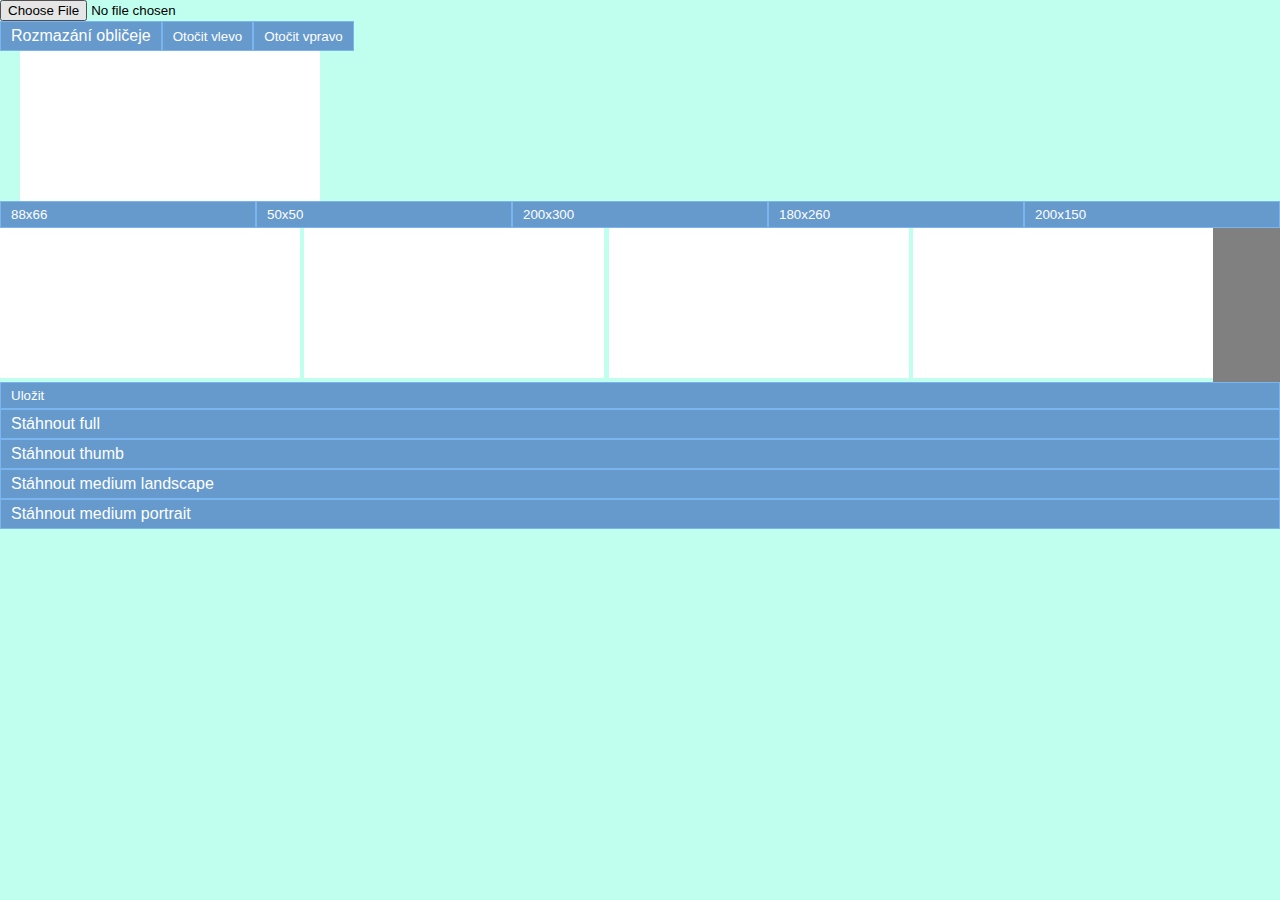
==== editor.html @ 3fa53ae8 "Editor base: Zobrazování výřezu" ====
<!DOCTYPE html>
<html lang="en">
<head>
    <meta charset="UTF-8">
    <meta name="viewport" content="width=device-width, initial-scale=1">
    <title>Editor</title>
    <link rel="stylesheet" href="css.css">
</head>
<body>
<input type="file" class="wide" id="load">
<div class="tools wide">
    <input type="checkbox" name="tool" id="blur" value="blur">
    <label for="blur" class="button"> Rozmazání obličeje </label>

    <button id="turnLeft" class="button">Otočit vlevo</button>
    <button id="turnRight" class="button">Otočit vpravo</button>
</div>
<div class="svgContainer">
    <svg xmlns="http://www.w3.org/2000/svg" xmlns:xlink="http://www.w3.org/1999/xlink" id="svg">
        <defs id="defs">
            <filter id="blurFilter" y="-5" height="40">
                <feGaussianBlur in="SourceGraphic" stdDeviation="3" y="-5"/>
            </filter>
        </defs>
    </svg>
</div>
<div class="cutout wide">
    <button id="titleBig" class="button wide">88x66</button>
    <button id="titleSmall" class="button wide">50x50</button>
    <button id="portBig" class="button wide">200x300</button>
    <button id="portSmall" class="button wide">180x260</button>
    <button id="landscape" class="button wide">200x150</button>
</div>
<div class="canvasContainer">
    <canvas id="0000full" class="full0"></canvas>
    <canvas id="0000thumb" class="thumb"></canvas>
    <canvas id="0000mediumL" class="medium landscape"></canvas>
    <canvas id="0000mediumP" class="medium portrait"></canvas>

</div>
<button id="save" class="button wide">Uložit</button>
<a id="downloadFull" class="button wide">Stáhnout full</a>
<a id="downloadThumb" class="button wide">Stáhnout thumb</a>
<a id="downloadMediumL" class="button wide">Stáhnout medium landscape</a>
<a id="downloadMediumP" class="button wide">Stáhnout medium portrait</a>

<script src="js/settings/ImageLimits.js"></script>
<script src="js/settings/Messages.js"></script>

<script src="js/FileManager.js"></script>
<script src="js/SVGController.js"></script>
<script src="js/CanvasController.js"></script>
<script src="js/Rotator.js"></script>
<script src="js/BlurFace.js"></script>
<script src="js/Cutout.js"></script>
<script>

var SVGInst = new SVGController('svg');
var canvases = [];

canvases[0] = new CanvasController('0000full', 'downloadFull', '0000.jpg', SVGInst, ImageLimits.MAX_WIDTH, ImageLimits.MAX_HEIGHT);
canvases[1] = new CanvasController('0000thumb', 'downloadThumb', '0000t.jpg',  SVGInst, ImageLimits.MAX_WIDTH, ImageLimits.THUMB_HEIGHT );
canvases[2] = new CanvasController('0000mediumL', 'downloadMediumL', '0000ml.jpg', SVGInst, ImageLimits.MEDIUM_WIDTH, ImageLimits.MAX_HEIGHT );
canvases[3] = new CanvasController('0000mediumP', 'downloadMediumP', '0000mp.jpg', SVGInst, ImageLimits.MAX_WIDTH, ImageLimits.MEDIUM_HEIGHT );


var cutout = new Cutout(SVGInst);
var rotator = new Rotator(SVGInst);
new BlurFace('blur', SVGInst);
var fileManagement = new FileManager(SVGInst, canvases);


fileManagement.selectFile('load');
fileManagement.saveImage('save');

rotator.setRotation("turnLeft", false);
rotator.setRotation("turnRight", true);

cutout.setCutable('titleBig', 88, 66);


</script>
</body>
</html>
---- css.css ----
body {
    background-color: gray;
    display: flex;
    flex-wrap: wrap;
}

* {
    margin: 0;
    padding: 0;
    font-family: sans-serif;
    background: #c0ffee;
}

.svgContainer {
    display: flex;
    width: 100%;
    justify-content: left;
    padding: 0 20px;
}

.wide {
    width: 100%;
    text-align: left;
    display: flex;
}

.button {
    background: #69c;
    color: #fff;
    padding: 5px 10px;
    border: 1px solid #7bb5ef;
}

input[type="checkbox"] {
    display: none;
}

input[type="checkbox"] + label {
    padding: 5px 10px;
}

input[type="checkbox"]:checked + label {
    background-color: #324b64;
}


@media screen and (max-width: 980px) {
    .svgContainer {
        justify-content: center;
        padding: 0;
    }
}

canvas, svg {
    background-color: white;
}

#save, .cutout > * {
    cursor: pointer;
}
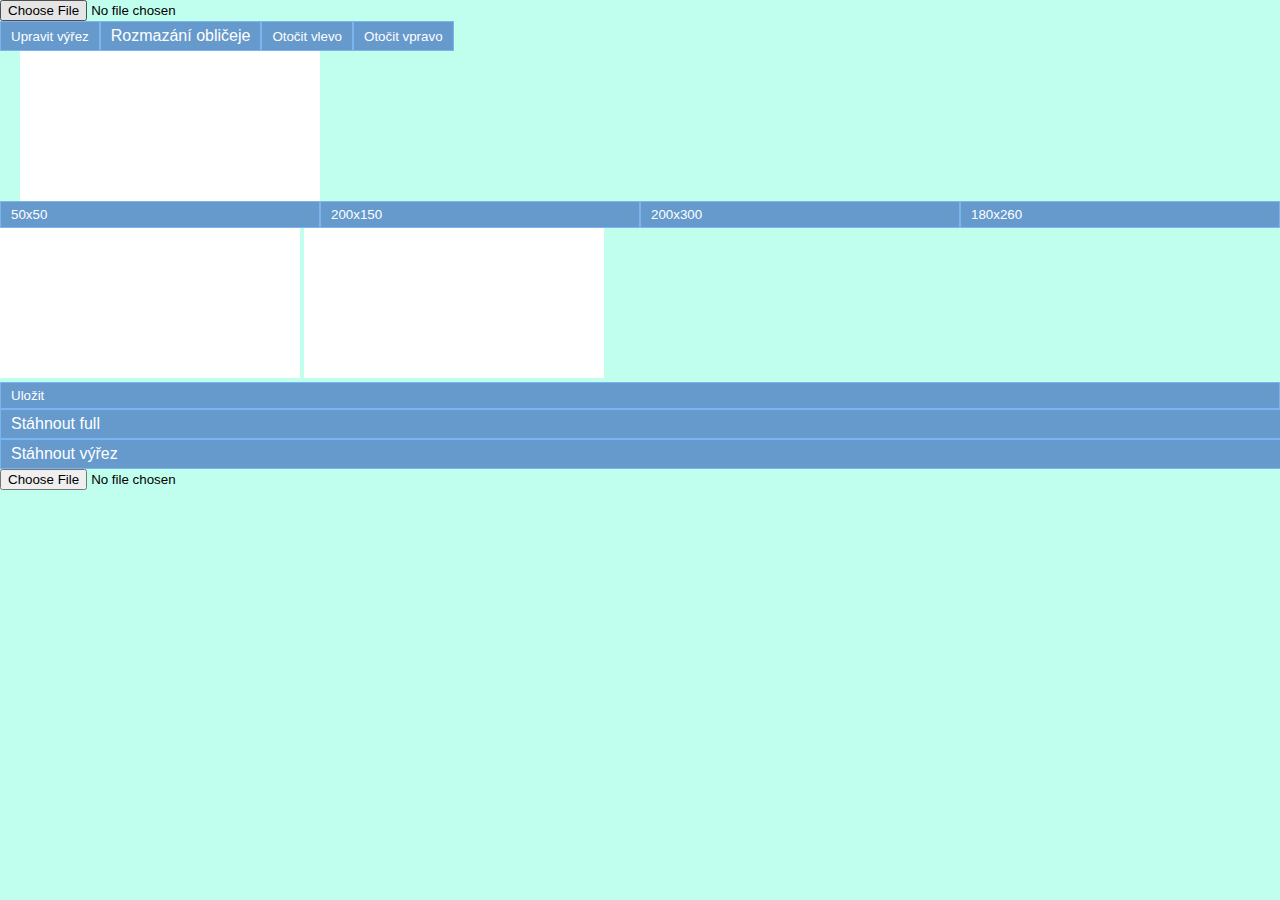
==== commit 43ec0875: "Editor base:  Pridani vyrezu, ktery drzi pomer stran v urcitem rozsahu" ====
--- a/editor.html
+++ b/editor.html
@@ -7,43 +7,45 @@
     <link rel="stylesheet" href="css.css">
 </head>
 <body>
-<input type="file" class="wide" id="load">
-<div class="tools wide">
-    <input type="checkbox" name="tool" id="blur" value="blur">
-    <label for="blur" class="button"> Rozmazání obličeje </label>
 
-    <button id="turnLeft" class="button">Otočit vlevo</button>
-    <button id="turnRight" class="button">Otočit vpravo</button>
-</div>
-<div class="svgContainer">
-    <svg xmlns="http://www.w3.org/2000/svg" xmlns:xlink="http://www.w3.org/1999/xlink" id="svg">
-        <defs id="defs">
-            <filter id="blurFilter" y="-5" height="40">
-                <feGaussianBlur in="SourceGraphic" stdDeviation="3" y="-5"/>
-            </filter>
-        </defs>
-    </svg>
-</div>
-<div class="cutout wide">
-    <button id="titleBig" class="button wide">88x66</button>
-    <button id="titleSmall" class="button wide">50x50</button>
-    <button id="portBig" class="button wide">200x300</button>
-    <button id="portSmall" class="button wide">180x260</button>
-    <button id="landscape" class="button wide">200x150</button>
-</div>
-<div class="canvasContainer">
-    <canvas id="0000full" class="full0"></canvas>
-    <canvas id="0000thumb" class="thumb"></canvas>
-    <canvas id="0000mediumL" class="medium landscape"></canvas>
-    <canvas id="0000mediumP" class="medium portrait"></canvas>
+<div class="editor">
+    <input type="file" class="wide" id="load">
+    <div class="tools wide">
+
+        <button id="cutout" class="button">Upravit výřez</button>
+
+        <input type="checkbox" name="tool" id="blur" value="blur">
+        <label for="blur" class="button"> Rozmazání obličeje </label>
+
+        <button id="turnLeft" class="button">Otočit vlevo</button>
+        <button id="turnRight" class="button">Otočit vpravo</button>
+    </div>
+    <div class="svgContainer">
+        <svg xmlns="http://www.w3.org/2000/svg" xmlns:xlink="http://www.w3.org/1999/xlink" id="svg">
+            <defs id="defs">
+                <filter id="blurFilter" y="-5" height="40">
+                    <feGaussianBlur in="SourceGraphic" stdDeviation="3" y="-5"/>
+                </filter>
+            </defs>
+        </svg>
+    </div>
+    <div class="cutout wide">
+        <button id="titleSmall" class="button wide">50x50</button>
+        <button id="landscape" class="button wide">200x150</button>
+        <button id="portBig" class="button wide">200x300</button>
+        <button id="portSmall" class="button wide">180x260</button>
+    </div>
+    <div class="canvasContainer">
+        <canvas id="0000full" class="full0"></canvas>
+        <canvas id="0000cutout" class="cutout"></canvas>
+
+    </div>
+    <button id="save" class="button wide">Uložit</button>
+    <a id="downloadFull" class="button wide">Stáhnout full</a>
+    <a id="downloadCutout" class="button wide">Stáhnout výřez</a>
+    <input type="file" class="wide" id="saved">
 
 </div>
-<button id="save" class="button wide">Uložit</button>
-<a id="downloadFull" class="button wide">Stáhnout full</a>
-<a id="downloadThumb" class="button wide">Stáhnout thumb</a>
-<a id="downloadMediumL" class="button wide">Stáhnout medium landscape</a>
-<a id="downloadMediumP" class="button wide">Stáhnout medium portrait</a>
-
 <script src="js/settings/ImageLimits.js"></script>
 <script src="js/settings/Messages.js"></script>
 
@@ -59,14 +61,13 @@
 var canvases = [];
 
 canvases[0] = new CanvasController('0000full', 'downloadFull', '0000.jpg', SVGInst, ImageLimits.MAX_WIDTH, ImageLimits.MAX_HEIGHT);
-canvases[1] = new CanvasController('0000thumb', 'downloadThumb', '0000t.jpg',  SVGInst, ImageLimits.MAX_WIDTH, ImageLimits.THUMB_HEIGHT );
-canvases[2] = new CanvasController('0000mediumL', 'downloadMediumL', '0000ml.jpg', SVGInst, ImageLimits.MEDIUM_WIDTH, ImageLimits.MAX_HEIGHT );
-canvases[3] = new CanvasController('0000mediumP', 'downloadMediumP', '0000mp.jpg', SVGInst, ImageLimits.MAX_WIDTH, ImageLimits.MEDIUM_HEIGHT );
+
+var canvasInst = new CanvasController('0000cutout', 'downloadCutout', '0000c.jpg', SVGInst, ImageLimits.MAX_WIDTH, ImageLimits.MAX_HEIGHT );
 
 
-var cutout = new Cutout(SVGInst);
+var cutout = new Cutout(SVGInst, canvasInst);
 var rotator = new Rotator(SVGInst);
-new BlurFace('blur', SVGInst);
+var blur = new BlurFace('blur', SVGInst);
 var fileManagement = new FileManager(SVGInst, canvases);
 
 
@@ -76,7 +77,18 @@
 rotator.setRotation("turnLeft", false);
 rotator.setRotation("turnRight", true);
 
-cutout.setCutable('titleBig', 88, 66);
+cutout.setCutable('cutout', 320, 480, 640);
+cutout.setCutable('titleSmall', 50, 50, 50);
+cutout.setCutable('portBig', 200, 300, 200);
+cutout.setCutable('portSmall', 180, 260, 180);
+cutout.setCutable('landscape', 200, 150, 200);
+
+blur.setOff('blur', 'cutout');
+blur.setOff('blur', 'titleSmall');
+blur.setOff('blur', 'portBig');
+blur.setOff('blur', 'portSmall');
+blur.setOff('blur', 'landscape');
+
 
 
 </script>
--- a/css.css
+++ b/css.css
@@ -11,6 +11,10 @@
     background: #c0ffee;
 }
 
+
+.editor{
+    width: 100%;
+}
 .svgContainer {
     display: flex;
     width: 100%;
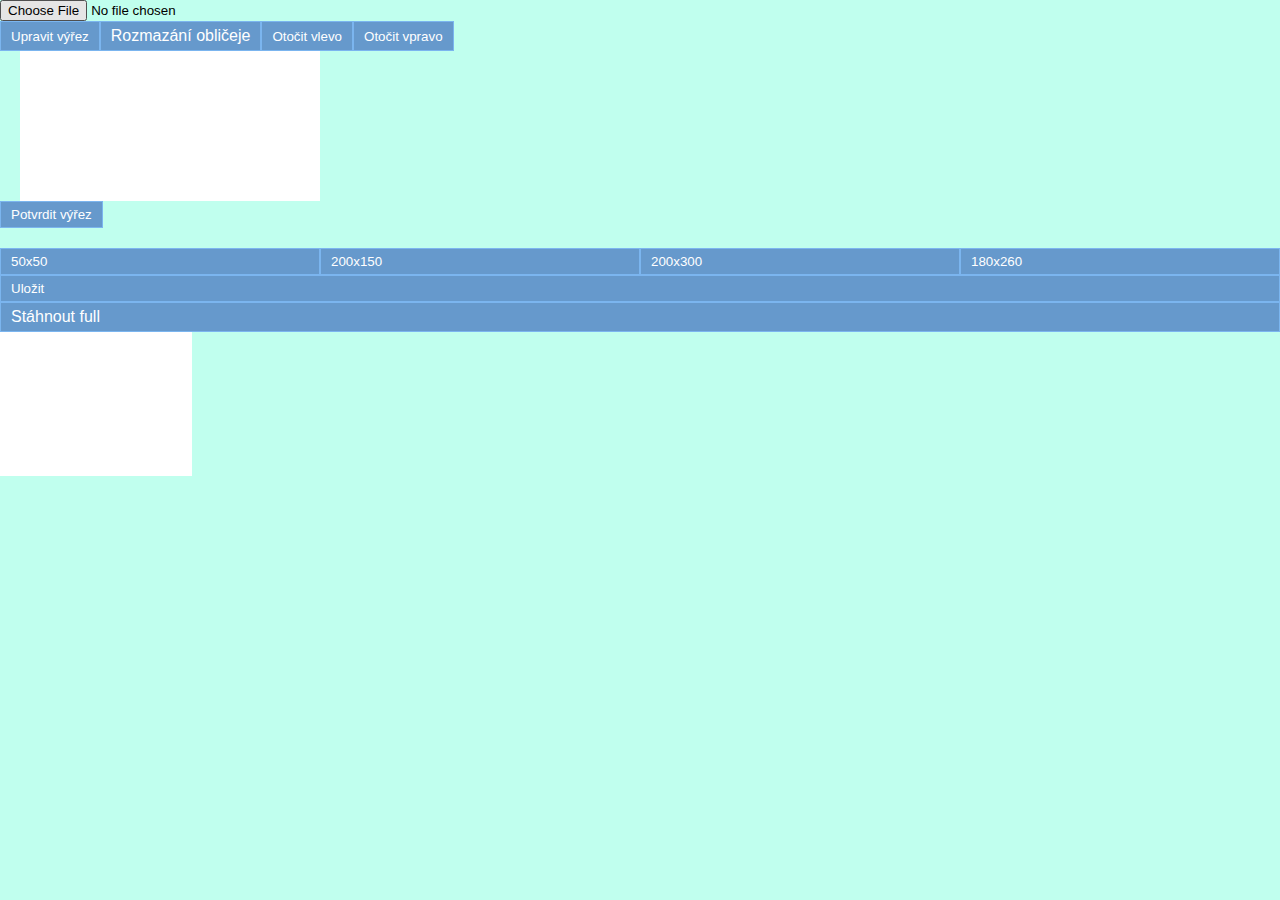
==== commit f1116e48: "Editor base:  Priprava vyrezu" ====
--- a/editor.html
+++ b/editor.html
@@ -29,21 +29,29 @@
             </defs>
         </svg>
     </div>
+    <div class="confirm">
+        <button id="cutoutConfirm" class="button">Potvrdit výřez</button>
+        <div style="height: 20px"></div>
+    </div>
+
     <div class="cutout wide">
         <button id="titleSmall" class="button wide">50x50</button>
         <button id="landscape" class="button wide">200x150</button>
         <button id="portBig" class="button wide">200x300</button>
         <button id="portSmall" class="button wide">180x260</button>
     </div>
-    <div class="canvasContainer">
+    <div class="canvasContainer" style="visibility: hidden; position: absolute; z-index: -1000;">
         <canvas id="0000full" class="full0"></canvas>
-        <canvas id="0000cutout" class="cutout"></canvas>
-
     </div>
     <button id="save" class="button wide">Uložit</button>
     <a id="downloadFull" class="button wide">Stáhnout full</a>
-    <a id="downloadCutout" class="button wide">Stáhnout výřez</a>
-    <input type="file" class="wide" id="saved">
+
+
+    <div id="gallery">
+        <div class="galleryItem">
+            <canvas id="0000cutout" class="cutout"></canvas>
+        </div>
+    </div>
 
 </div>
 <script src="js/settings/ImageLimits.js"></script>
@@ -59,28 +67,32 @@
 
 var SVGInst = new SVGController('svg');
 var canvases = [];
+var galleryCanvases = [];
+
 
 canvases[0] = new CanvasController('0000full', 'downloadFull', '0000.jpg', SVGInst, ImageLimits.MAX_WIDTH, ImageLimits.MAX_HEIGHT);
-
-var canvasInst = new CanvasController('0000cutout', 'downloadCutout', '0000c.jpg', SVGInst, ImageLimits.MAX_WIDTH, ImageLimits.MAX_HEIGHT );
+galleryCanvases[0] = new CanvasController('0000cutout', 'downloadCutout', '0000c.jpg', SVGInst, ImageLimits.MIN_WIDTH, ImageLimits.MIN_HEIGHT );
 
 
-var cutout = new Cutout(SVGInst, canvasInst);
+var cutout = new Cutout(SVGInst, "cutoutConfirm");
 var rotator = new Rotator(SVGInst);
 var blur = new BlurFace('blur', SVGInst);
 var fileManagement = new FileManager(SVGInst, canvases);
+var cutoutFileManagement = new FileManager(SVGInst, galleryCanvases);
 
 
 fileManagement.selectFile('load');
+cutoutFileManagement.selectFile('load');
+
 fileManagement.saveImage('save');
+cutoutFileManagement.saveImage('cutoutConfirm');
 
 rotator.setRotation("turnLeft", false);
 rotator.setRotation("turnRight", true);
 
 cutout.setCutable('cutout', 320, 480, 640);
-cutout.setCutable('titleSmall', 50, 50, 50);
+
 cutout.setCutable('portBig', 200, 300, 200);
-cutout.setCutable('portSmall', 180, 260, 180);
 cutout.setCutable('landscape', 200, 150, 200);
 
 blur.setOff('blur', 'cutout');
@@ -89,8 +101,6 @@
 blur.setOff('blur', 'portSmall');
 blur.setOff('blur', 'landscape');
 
-
-
 </script>
 </body>
 </html>--- a/css.css
+++ b/css.css
@@ -1,7 +1,5 @@
 body {
     background-color: gray;
-    display: flex;
-    flex-wrap: wrap;
 }
 
 * {
@@ -14,6 +12,8 @@
 
 .editor{
     width: 100%;
+    display: flex;
+    flex-wrap: wrap;
 }
 .svgContainer {
     display: flex;
@@ -56,9 +56,25 @@
 }
 
 canvas, svg {
-    background-color: white;
+    background-color: white; /*todo delete*/
 }
 
 #save, .cutout > * {
     cursor: pointer;
-}+}
+
+#gallery {
+    width: 100%;
+    margin-bottom: 20px;
+}
+#gallery .galleryItem{
+    height: 144px;
+    width: 192px; /*todo dopocitat podle vyrezu*/
+    overflow: hidden;
+    position: relative;
+}
+#gallery .galleryItem canvas {
+    position: absolute;
+    top: 0; /*todo dopocitat podle vyrezu*/
+    left: 0; /*todo dopocitat podle vyrezu*/
+}
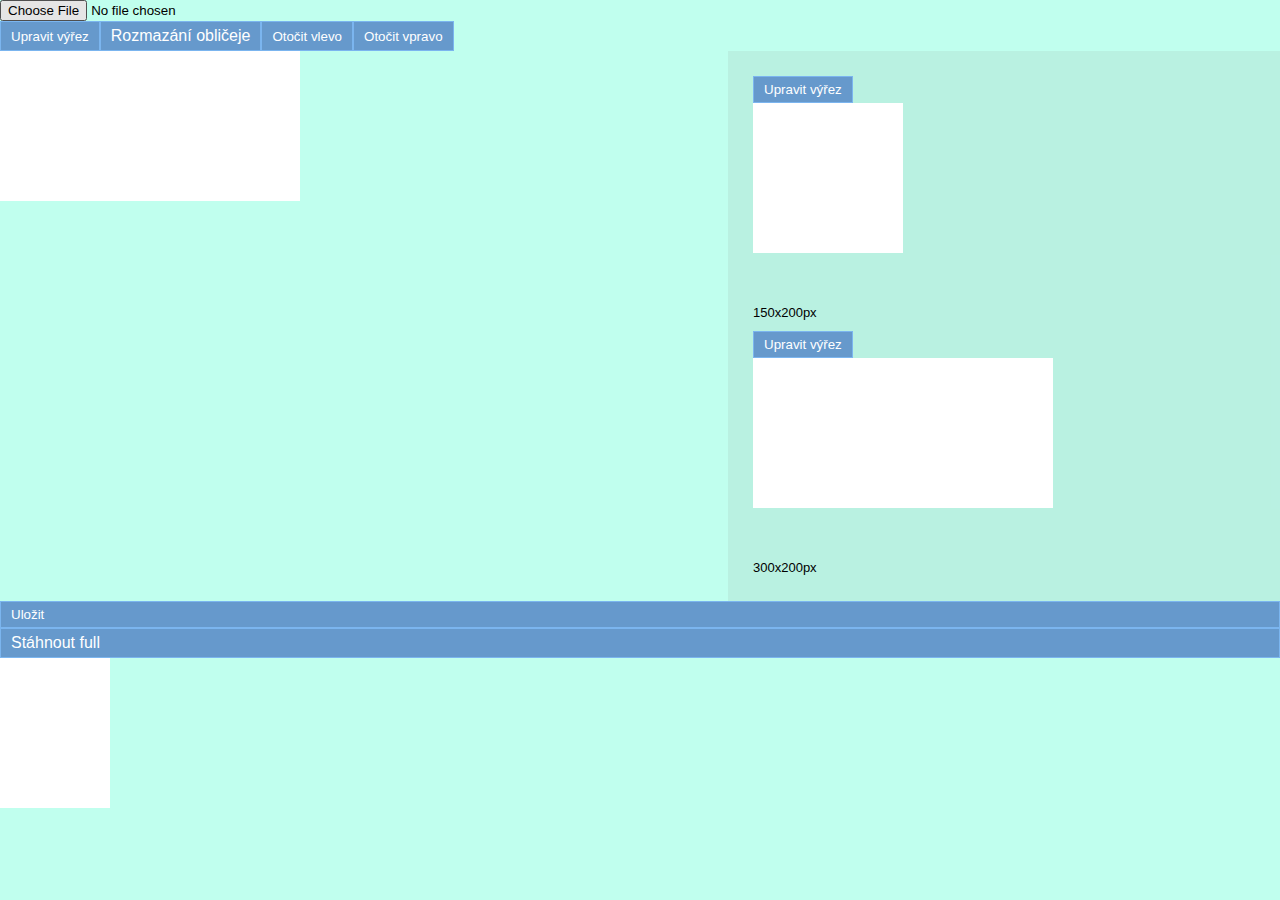
==== commit f571fdca: "Editor base:  Zobrazeni vyrezu" ====
--- a/editor.html
+++ b/editor.html
@@ -11,7 +11,6 @@
 <div class="editor">
     <input type="file" class="wide" id="load">
     <div class="tools wide">
-
         <button id="cutout" class="button">Upravit výřez</button>
 
         <input type="checkbox" name="tool" id="blur" value="blur">
@@ -21,35 +20,48 @@
         <button id="turnRight" class="button">Otočit vpravo</button>
     </div>
     <div class="svgContainer">
-        <svg xmlns="http://www.w3.org/2000/svg" xmlns:xlink="http://www.w3.org/1999/xlink" id="svg">
-            <defs id="defs">
-                <filter id="blurFilter" y="-5" height="40">
-                    <feGaussianBlur in="SourceGraphic" stdDeviation="3" y="-5"/>
-                </filter>
-            </defs>
-        </svg>
-    </div>
-    <div class="confirm">
-        <button id="cutoutConfirm" class="button">Potvrdit výřez</button>
-        <div style="height: 20px"></div>
+        <div>
+            <svg xmlns="http://www.w3.org/2000/svg" xmlns:xlink="http://www.w3.org/1999/xlink" id="svg">
+                <defs id="defs">
+                    <filter id="blurFilter" y="-5" height="40">
+                        <feGaussianBlur in="SourceGraphic" stdDeviation="3" y="-5"/>
+                    </filter>
+                </defs>
+            </svg>
+            <div class="confirm">
+                <button id="cutoutConfirm" class="button" style="display: none;">Potvrdit výřez</button>
+                <div style="height: 20px"></div>
+            </div>
+        </div>
+        <div id="minGallery">
+            <div class="cutoutItem">
+                <button id="portBig" class="button">Upravit výřez</button>
+                <div class="galleryItem" id="galleryMin1" style="width: 150px; height: 200px;">
+                    <canvas id="cutoutMin1" class="cutout"></canvas>
+                </div>
+                <span class="mini">150x200px</span>
+            </div>
+            <div class="cutoutItem">
+                <button id="landscape" class="button">Upravit výřez</button>
+                <div class="galleryItem" id="galleryMin2" style="width: 300px; height: 200px;">
+                    <canvas id="cutoutMin2" class="cutout"></canvas>
+                </div>
+                <span class="mini">300x200px</span>
+            </div>
+        </div>
     </div>
 
-    <div class="cutout wide">
-        <button id="titleSmall" class="button wide">50x50</button>
-        <button id="landscape" class="button wide">200x150</button>
-        <button id="portBig" class="button wide">200x300</button>
-        <button id="portSmall" class="button wide">180x260</button>
+    <div class="canvasContainer" style="visibility: hidden; position: absolute; z-index: -1000;">
+        <canvas id="full00" class="full0"></canvas>
     </div>
-    <div class="canvasContainer" style="visibility: hidden; position: absolute; z-index: -1000;">
-        <canvas id="0000full" class="full0"></canvas>
-    </div>
+
     <button id="save" class="button wide">Uložit</button>
     <a id="downloadFull" class="button wide">Stáhnout full</a>
 
 
     <div id="gallery">
-        <div class="galleryItem">
-            <canvas id="0000cutout" class="cutout"></canvas>
+        <div class="galleryItem" id="gallery1" style="height: 160px; width: 110px;">
+            <canvas id="cutout00" class="cutout"></canvas>
         </div>
     </div>
 
@@ -66,39 +78,41 @@
 <script>
 
 var SVGInst = new SVGController('svg');
-var canvases = [];
-var galleryCanvases = [];
 
+var mainCanvas = new CanvasController('full00', SVGInst, ImageLimits.MAX_WIDTH, ImageLimits.MAX_HEIGHT);
+var galleryCanvas = new CanvasController('cutout00', SVGInst, ImageLimits.MIN_WIDTH, ImageLimits.MIN_HEIGHT );
+var cutout1Canvas = new CanvasController('cutoutMin1', SVGInst, 150, 200);
+var cutout2Canvas = new CanvasController('cutoutMin2', SVGInst, 300, 200);
 
-canvases[0] = new CanvasController('0000full', 'downloadFull', '0000.jpg', SVGInst, ImageLimits.MAX_WIDTH, ImageLimits.MAX_HEIGHT);
-galleryCanvases[0] = new CanvasController('0000cutout', 'downloadCutout', '0000c.jpg', SVGInst, ImageLimits.MIN_WIDTH, ImageLimits.MIN_HEIGHT );
+mainCanvas.setCanvasSave('downloadFull', '00.jpg');
 
+var rotator = new Rotator(SVGInst);
+rotator.setRotation("turnLeft", false);
+rotator.setRotation("turnRight", true);
 
-var cutout = new Cutout(SVGInst, "cutoutConfirm");
-var rotator = new Rotator(SVGInst);
-var blur = new BlurFace('blur', SVGInst);
-var fileManagement = new FileManager(SVGInst, canvases);
-var cutoutFileManagement = new FileManager(SVGInst, galleryCanvases);
+var fileManagement = new FileManager(SVGInst, mainCanvas, true);
+var cutoutFileManager = new FileManager(SVGInst, galleryCanvas, false);
+var cutout1FileManager = new FileManager(SVGInst, cutout1Canvas, false);
+var cutout2FileManager = new FileManager(SVGInst, cutout2Canvas, false);
 
 
 fileManagement.selectFile('load');
-cutoutFileManagement.selectFile('load');
+cutoutFileManager.selectFile('load');
+cutout1FileManager.selectFile('load');
+cutout2FileManager.selectFile('load');
 
-fileManagement.saveImage('save');
-cutoutFileManagement.saveImage('cutoutConfirm');
+var cutout = new Cutout(SVGInst, "cutoutConfirm");
+var blur = new BlurFace('blur', SVGInst);
 
-rotator.setRotation("turnLeft", false);
-rotator.setRotation("turnRight", true);
+fileManagement.drawImageOnCanvas('save');
 
-cutout.setCutable('cutout', 320, 480, 640);
+cutout.setCutable('cutout', 320, 480, 640, "cutout00", "gallery1", cutoutFileManager);
 
-cutout.setCutable('portBig', 200, 300, 200);
-cutout.setCutable('landscape', 200, 150, 200);
+cutout.setCutable('portBig', 150, 200, 150,  "cutoutMin1", "galleryMin1", cutout1FileManager);
+cutout.setCutable('landscape', 300, 200, 300, "cutoutMin2", "galleryMin2", cutout2FileManager);
 
 blur.setOff('blur', 'cutout');
-blur.setOff('blur', 'titleSmall');
 blur.setOff('blur', 'portBig');
-blur.setOff('blur', 'portSmall');
 blur.setOff('blur', 'landscape');
 
 </script>
--- a/css.css
+++ b/css.css
@@ -1,25 +1,45 @@
 body {
-    background-color: gray;
+    background-color: #c0ffee;
 }
 
 * {
     margin: 0;
     padding: 0;
     font-family: sans-serif;
-    background: #c0ffee;
 }
 
 
-.editor{
+.mini {
+    font-size: small;
+}
+
+.cutoutItem {
+    padding: 5px;
+}
+
+.editor {
     width: 100%;
     display: flex;
     flex-wrap: wrap;
 }
+
 .svgContainer {
     display: flex;
+    flex-wrap: wrap;
     width: 100%;
-    justify-content: left;
-    padding: 0 20px;
+    justify-content: space-between;
+    padding: 0;
+}
+
+.svgContainer #minGallery {
+    display: flex;
+    align-items: flex-start;
+    justify-content: space-around;
+    flex-direction: column;
+    padding: 20px;
+    width: 40%;
+    height: calc(100% - 40px);
+    background: rgba(128, 128, 128, 0.11);
 }
 
 .wide {
@@ -51,7 +71,18 @@
 @media screen and (max-width: 980px) {
     .svgContainer {
         justify-content: center;
-        padding: 0;
+        padding: 10px 0;
+        align-items: flex-start;
+    }
+    .svgContainer #minGallery {
+        flex-direction: row;
+        width: 100%;
+        height: auto;
+    }
+}
+@media screen and (max-width: 550px) {
+    .svgContainer #minGallery {
+        flex-direction: column;
     }
 }
 
@@ -59,22 +90,17 @@
     background-color: white; /*todo delete*/
 }
 
-#save, .cutout > * {
-    cursor: pointer;
+.galleryItem {
+    position: relative;
+    overflow: hidden;
 }
+
+.cutout {
+    position: absolute;
+}
+
 
 #gallery {
     width: 100%;
     margin-bottom: 20px;
 }
-#gallery .galleryItem{
-    height: 144px;
-    width: 192px; /*todo dopocitat podle vyrezu*/
-    overflow: hidden;
-    position: relative;
-}
-#gallery .galleryItem canvas {
-    position: absolute;
-    top: 0; /*todo dopocitat podle vyrezu*/
-    left: 0; /*todo dopocitat podle vyrezu*/
-}
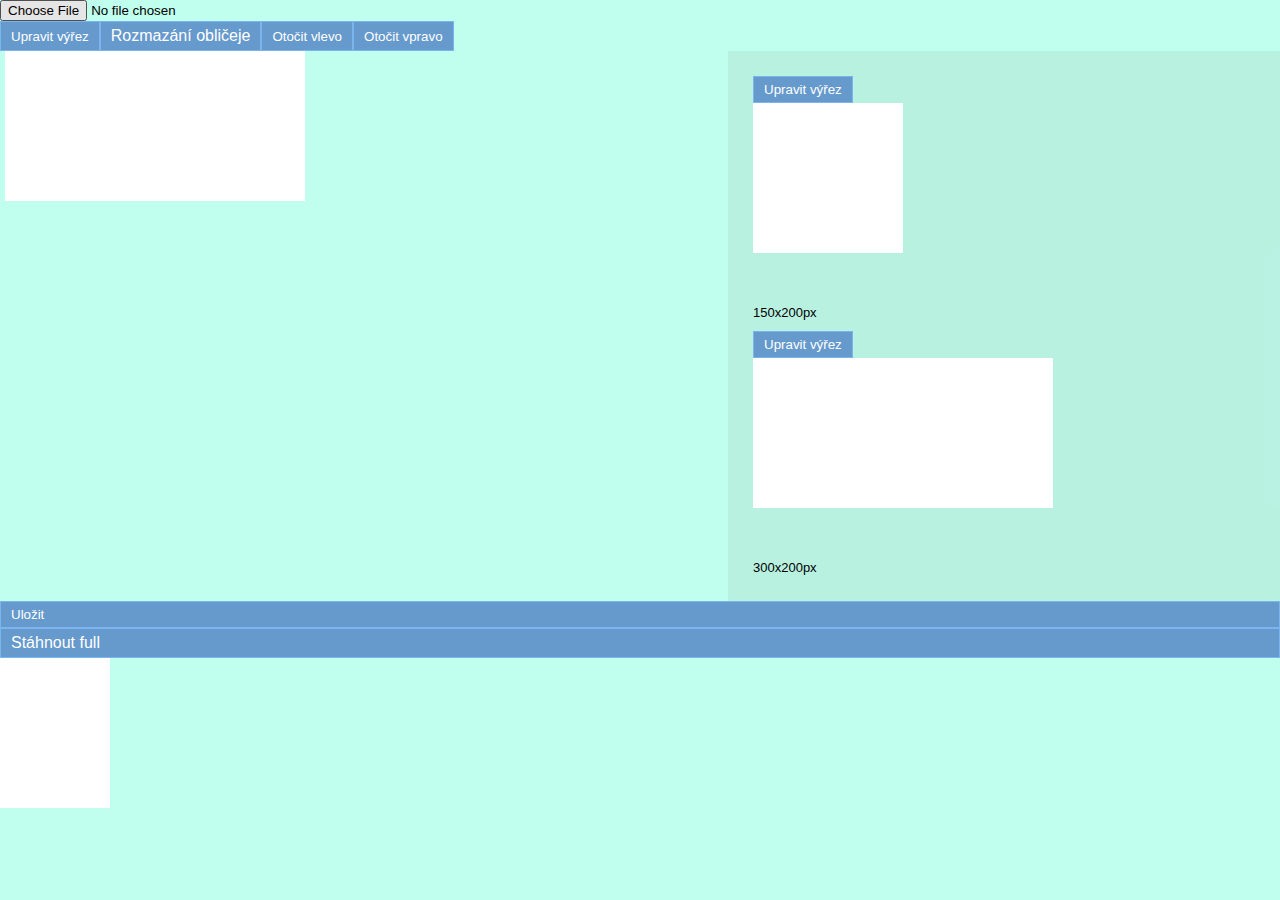
==== commit 51b36731: "Editor base:  Uložení souřadnic k odeslání u výřezů" ====
--- a/editor.html
+++ b/editor.html
@@ -20,7 +20,7 @@
         <button id="turnRight" class="button">Otočit vpravo</button>
     </div>
     <div class="svgContainer">
-        <div>
+        <div class="svgInner">
             <svg xmlns="http://www.w3.org/2000/svg" xmlns:xlink="http://www.w3.org/1999/xlink" id="svg">
                 <defs id="defs">
                     <filter id="blurFilter" y="-5" height="40">
@@ -90,31 +90,33 @@
 rotator.setRotation("turnLeft", false);
 rotator.setRotation("turnRight", true);
 
-var fileManagement = new FileManager(SVGInst, mainCanvas, true);
-var cutoutFileManager = new FileManager(SVGInst, galleryCanvas, false);
+var fileManager = new FileManager(SVGInst, mainCanvas, true);
 var cutout1FileManager = new FileManager(SVGInst, cutout1Canvas, false);
 var cutout2FileManager = new FileManager(SVGInst, cutout2Canvas, false);
+var cutoutGallery1FileManager = new FileManager(SVGInst, galleryCanvas, false);
 
 
-fileManagement.selectFile('load');
-cutoutFileManager.selectFile('load');
+fileManager.selectFile('load');
+
 cutout1FileManager.selectFile('load');
 cutout2FileManager.selectFile('load');
+cutoutGallery1FileManager.selectFile('load');
 
-var cutout = new Cutout(SVGInst, "cutoutConfirm");
 var blur = new BlurFace('blur', SVGInst);
 
-fileManagement.drawImageOnCanvas('save');
+var cutout1 = new Cutout(SVGInst, cutout1FileManager, 200, 150, 150, "portBig", "cutoutConfirm", "cutoutMin1", "galleryMin1", [blur, rotator]);
+var cutout2 = new Cutout(SVGInst, cutout2FileManager, 200, 300, 300, "landscape", "cutoutConfirm", "cutoutMin2", "galleryMin2", [blur, rotator]);
+var cutoutGallery1 = new Cutout(SVGInst, cutoutGallery1FileManager, 480, 320, 640, "cutout", "cutoutConfirm", "cutout00", "gallery1", [blur, rotator]);
 
-cutout.setCutable('cutout', 320, 480, 640, "cutout00", "gallery1", cutoutFileManager);
 
-cutout.setCutable('portBig', 150, 200, 150,  "cutoutMin1", "galleryMin1", cutout1FileManager);
-cutout.setCutable('landscape', 300, 200, 300, "cutoutMin2", "galleryMin2", cutout2FileManager);
+fileManager.drawImageOnCanvas('save');
 
 blur.setOff('blur', 'cutout');
 blur.setOff('blur', 'portBig');
 blur.setOff('blur', 'landscape');
 
+Cutout.hideButton('cutoutConfirm', 'blur');
+
 </script>
 </body>
 </html>--- a/css.css
+++ b/css.css
@@ -29,6 +29,11 @@
     width: 100%;
     justify-content: space-between;
     padding: 0;
+}
+
+.svgInner {
+    max-width: 55%;
+    margin-left: 5px;
 }
 
 .svgContainer #minGallery {
@@ -79,6 +84,10 @@
         width: 100%;
         height: auto;
     }
+
+    .svgInner {
+         width: auto;
+    }
 }
 @media screen and (max-width: 550px) {
     .svgContainer #minGallery {
